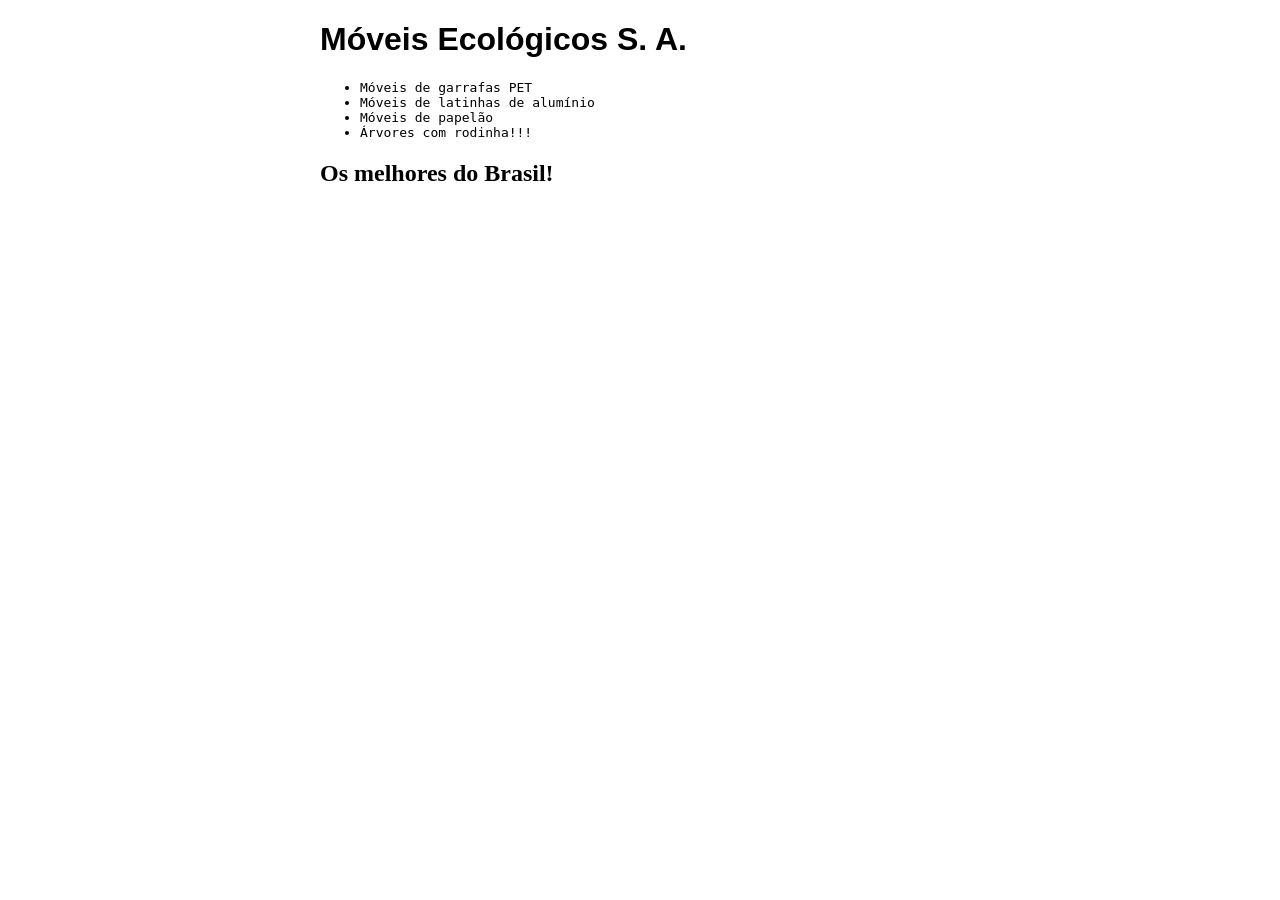
==== index.html @ 1bb396af "Testando com 2 remotes" ====
<!DOCTYPE html>
<html lang="pt_BR">
<head>
    <meta charset="UTF-8">
    <meta name="viewport" content="width=device-width, initial-scale=1.0">
    <title>Móveis Ecológicos</title>
    <link rel="stylesheet" href="style.css">
    <script src="js/principal.js"></script>
</head>
<body onload="trocaBanner()">
    <h1>Móveis Ecológicos S. A.</h1>
    <ul>
        <li>Móveis de garrafas PET</li>
        <li>Móveis de latinhas de alumínio</li>
        <li>Móveis de papelão</li>
        <li>Árvores com rodinha!!!</li>
    </ul>
    <h2 id="mensagem"></h2>
</body>
</html>
---- style.css ----
h1 {
    font-family: sans-serif;
}

li{
    font-family: monospace;
}

body{  
    width: 50%;
    margin: auto;
}
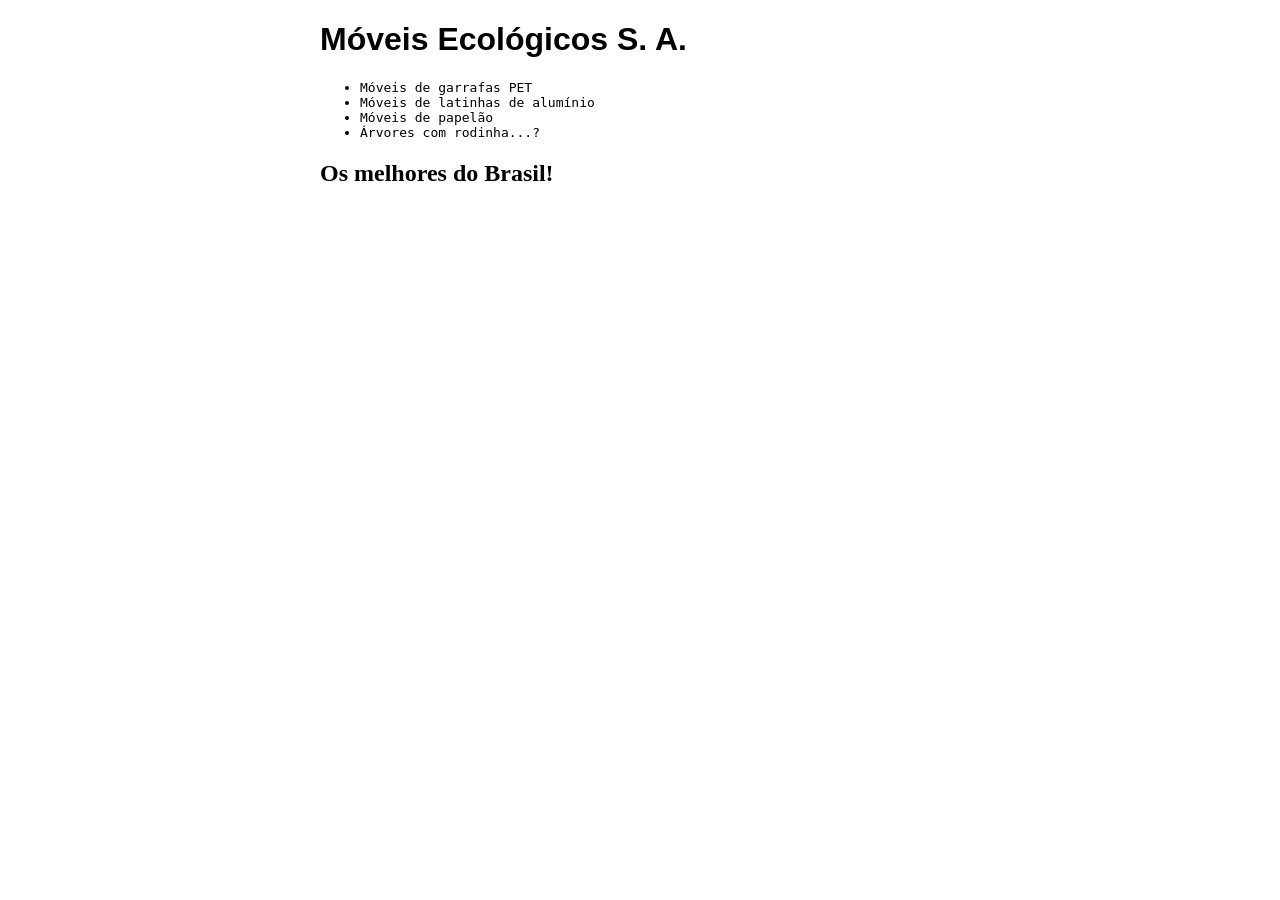
==== commit c50854bd: "Change exclamation marks to ellipsis in list item" ====
--- a/index.html
+++ b/index.html
@@ -13,8 +13,8 @@
         <li>Móveis de garrafas PET</li>
         <li>Móveis de latinhas de alumínio</li>
         <li>Móveis de papelão</li>
-        <li>Árvores com rodinha!!!</li>
+        <li>Árvores com rodinha...?</li>
     </ul>
     <h2 id="mensagem"></h2>
 </body>
-</html>+</html>
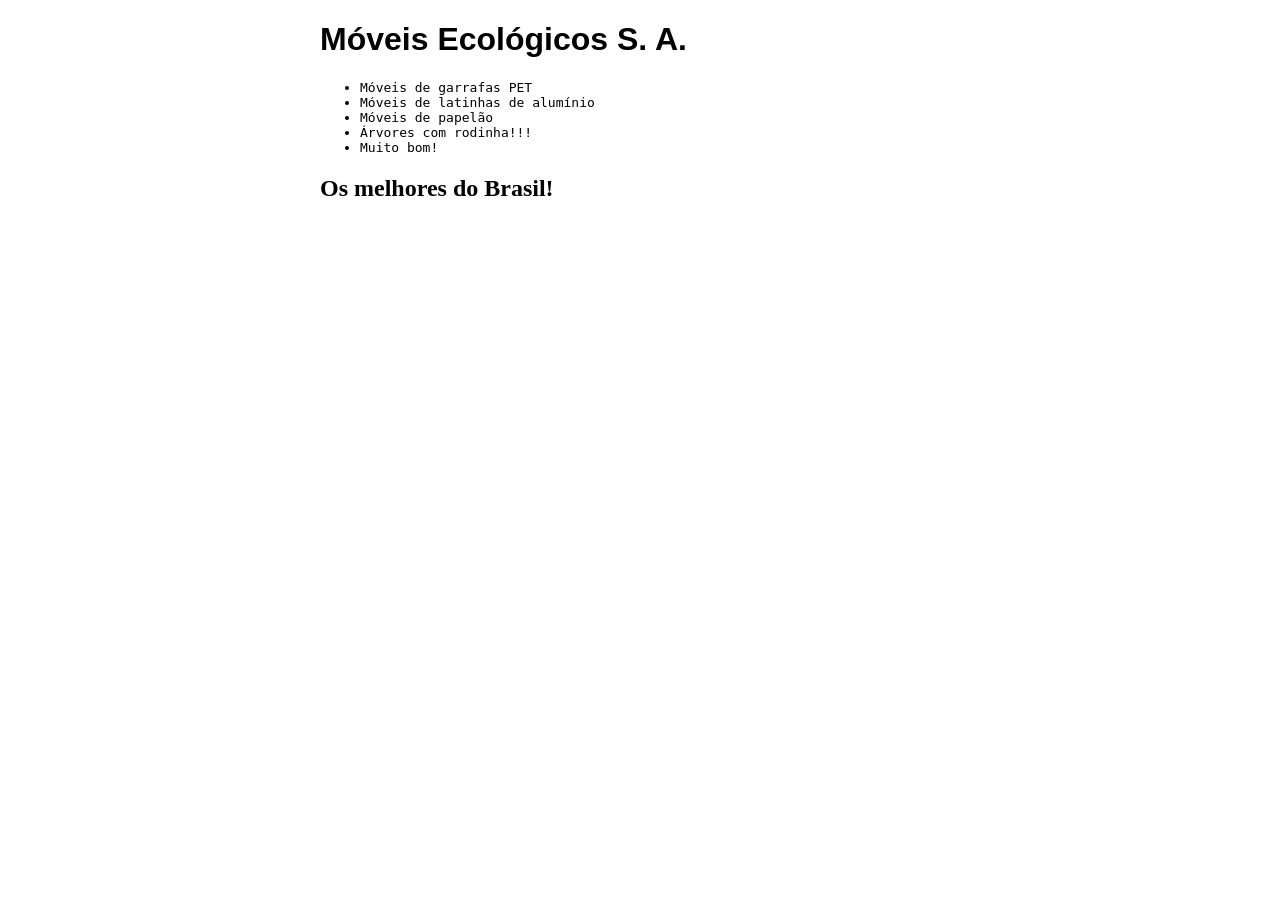
==== commit 994ac205: "Add new list item 'Muito bom!' to index.html" ====
--- a/index.html
+++ b/index.html
@@ -13,7 +13,8 @@
         <li>Móveis de garrafas PET</li>
         <li>Móveis de latinhas de alumínio</li>
         <li>Móveis de papelão</li>
-        <li>Árvores com rodinha...?</li>
+        <li>Árvores com rodinha!!!</li>
+        <li>Muito bom!</li>
     </ul>
     <h2 id="mensagem"></h2>
 </body>
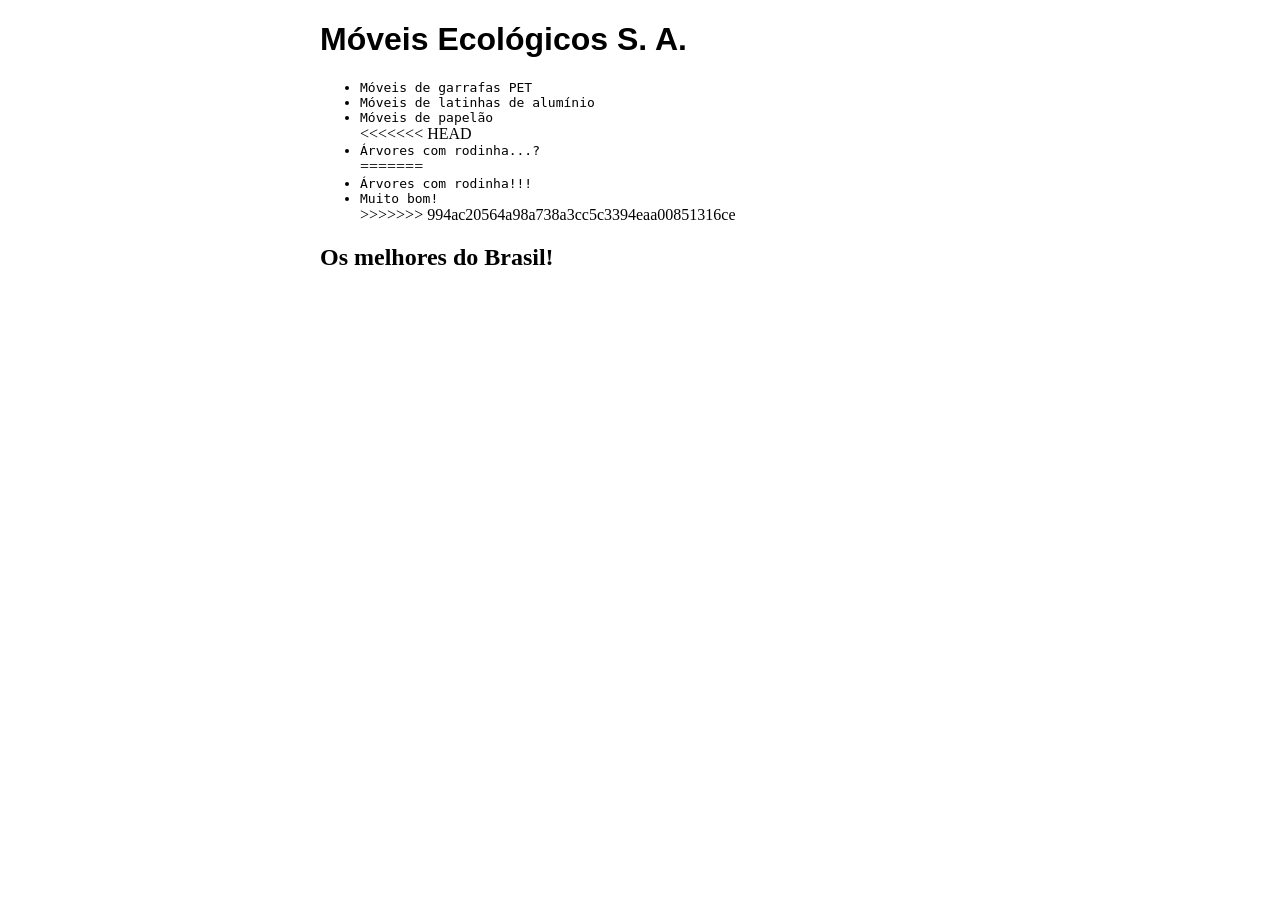
==== commit 35a08388: "Resolvendo conflito" ====
--- a/index.html
+++ b/index.html
@@ -13,8 +13,12 @@
         <li>Móveis de garrafas PET</li>
         <li>Móveis de latinhas de alumínio</li>
         <li>Móveis de papelão</li>
+<<<<<<< HEAD
+        <li>Árvores com rodinha...?</li>
+=======
         <li>Árvores com rodinha!!!</li>
         <li>Muito bom!</li>
+>>>>>>> 994ac20564a98a738a3cc5c3394eaa00851316ce
     </ul>
     <h2 id="mensagem"></h2>
 </body>
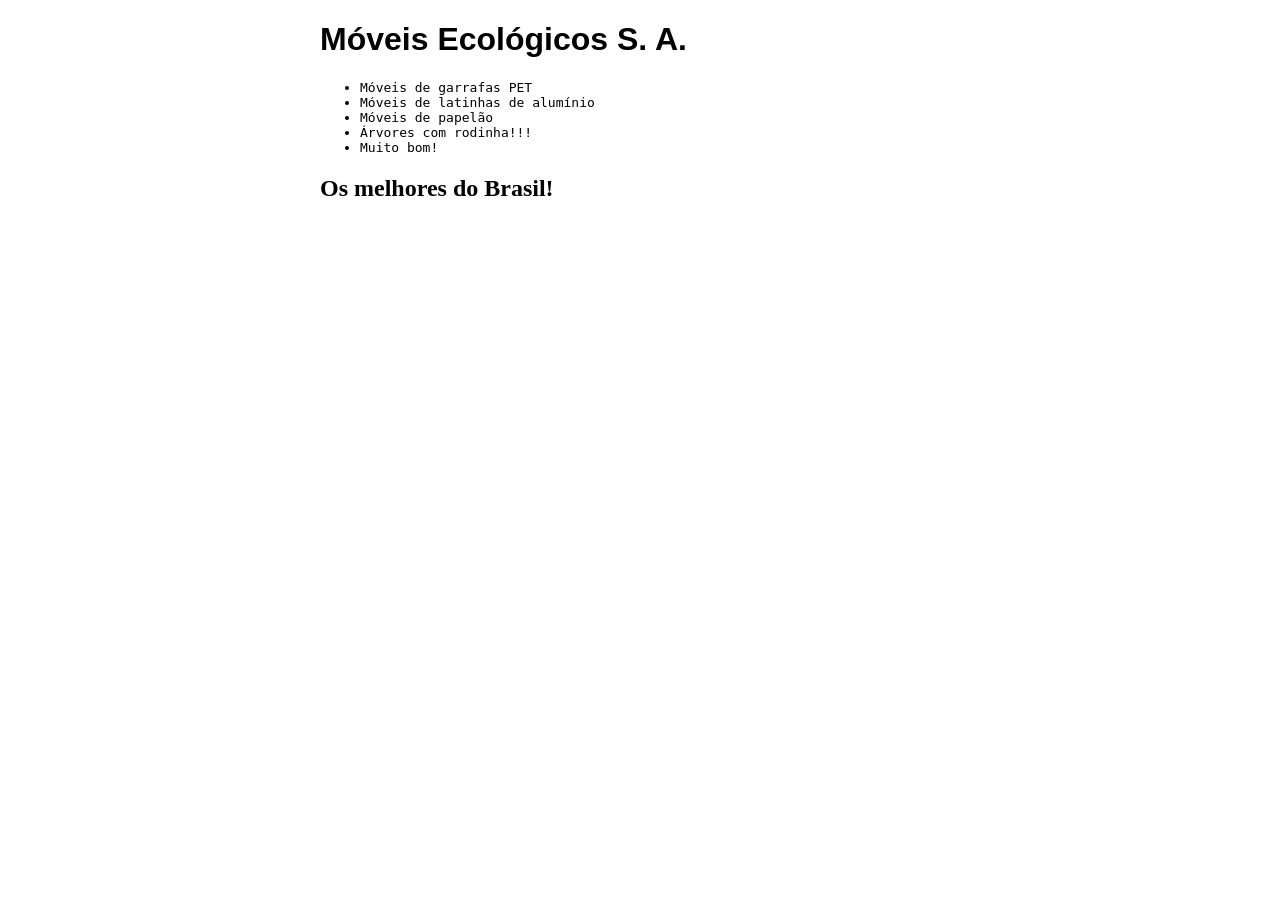
==== commit 9e04bdfa: "Adicionado qualquer coisa." ====
--- a/index.html
+++ b/index.html
@@ -13,12 +13,8 @@
         <li>Móveis de garrafas PET</li>
         <li>Móveis de latinhas de alumínio</li>
         <li>Móveis de papelão</li>
-<<<<<<< HEAD
-        <li>Árvores com rodinha...?</li>
-=======
         <li>Árvores com rodinha!!!</li>
         <li>Muito bom!</li>
->>>>>>> 994ac20564a98a738a3cc5c3394eaa00851316ce
     </ul>
     <h2 id="mensagem"></h2>
 </body>
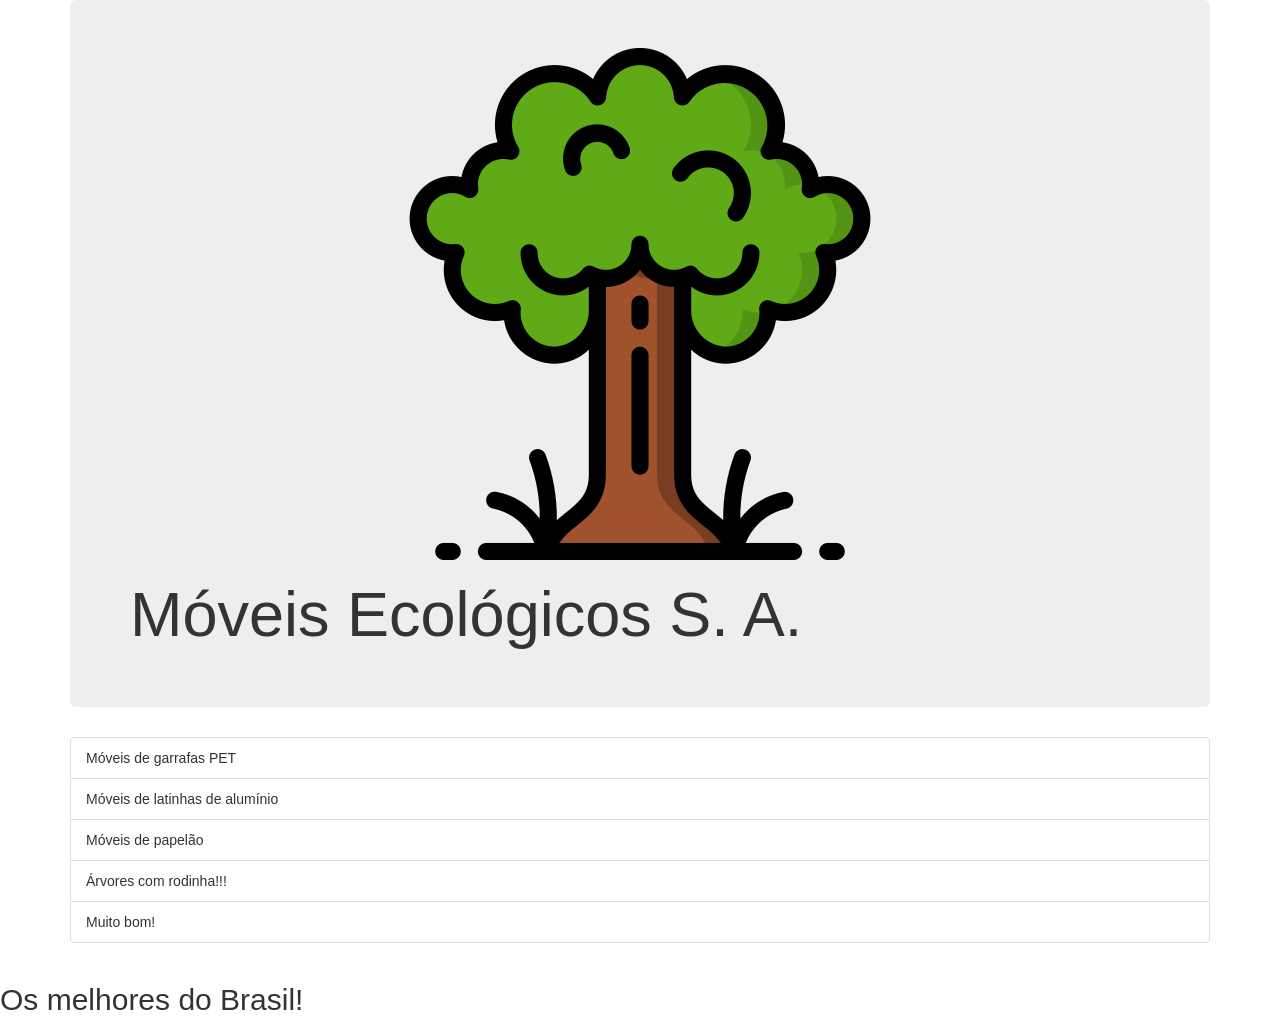
==== commit a2b1c551: "Reformulado" ====
--- a/index.html
+++ b/index.html
@@ -4,18 +4,24 @@
     <meta charset="UTF-8">
     <meta name="viewport" content="width=device-width, initial-scale=1.0">
     <title>Móveis Ecológicos</title>
-    <link rel="stylesheet" href="style.css">
+    <link rel="stylesheet" href="http://netdna.bootstrapcdn.com/bootstrap/3.1.1/css/bootstrap.min.css">
     <script src="js/principal.js"></script>
 </head>
 <body onload="trocaBanner()">
-    <h1>Móveis Ecológicos S. A.</h1>
-    <ul>
-        <li>Móveis de garrafas PET</li>
-        <li>Móveis de latinhas de alumínio</li>
-        <li>Móveis de papelão</li>
-        <li>Árvores com rodinha!!!</li>
-        <li>Muito bom!</li>
+    <div class="container">
+        <div class="jumbotron">
+            <img src="imagens/logo.png" alt="Logo da empresa" class="img-responsive center-block">
+            <h1>Móveis Ecológicos S. A.</h1>
+        </div>
+        <ul class="list-group">
+        <li class="list-group-item">Móveis de garrafas PET</li>
+        <li class="list-group-item">Móveis de latinhas de alumínio</li>
+        <li class="list-group-item">Móveis de papelão</li>
+        <li class="list-group-item">Árvores com rodinha!!!</li>
+        <li class="list-group-item">Muito bom!</li>
     </ul>
+    </div>
+    
     <h2 id="mensagem"></h2>
 </body>
 </html>
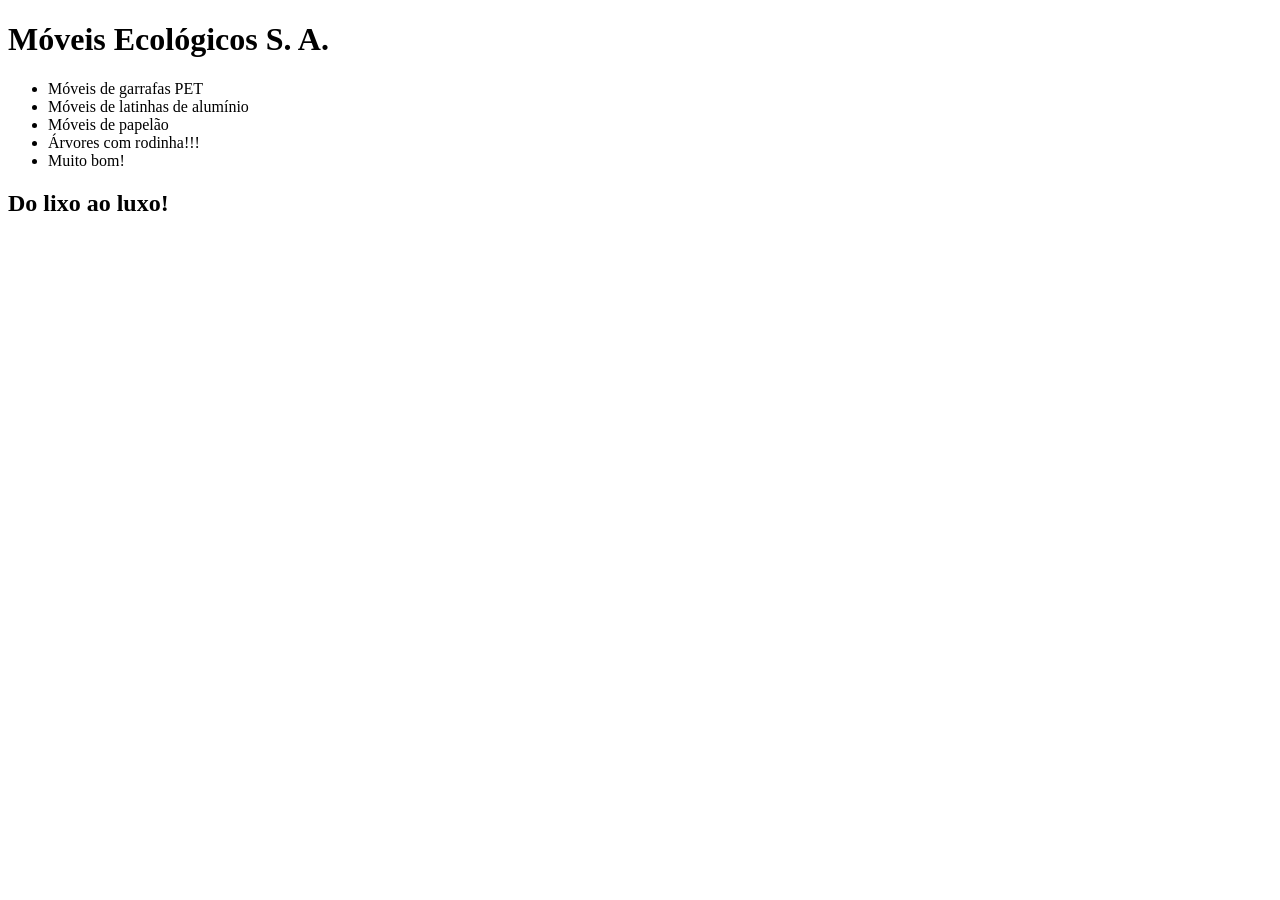
==== commit 85c643ca: "Mudando textos do banner." ====
--- a/index.html
+++ b/index.html
@@ -4,24 +4,18 @@
     <meta charset="UTF-8">
     <meta name="viewport" content="width=device-width, initial-scale=1.0">
     <title>Móveis Ecológicos</title>
-    <link rel="stylesheet" href="http://netdna.bootstrapcdn.com/bootstrap/3.1.1/css/bootstrap.min.css">
+    <link rel="stylesheet" href="style.css">
     <script src="js/principal.js"></script>
 </head>
 <body onload="trocaBanner()">
-    <div class="container">
-        <div class="jumbotron">
-            <img src="imagens/logo.png" alt="Logo da empresa" class="img-responsive center-block">
-            <h1>Móveis Ecológicos S. A.</h1>
-        </div>
-        <ul class="list-group">
-        <li class="list-group-item">Móveis de garrafas PET</li>
-        <li class="list-group-item">Móveis de latinhas de alumínio</li>
-        <li class="list-group-item">Móveis de papelão</li>
-        <li class="list-group-item">Árvores com rodinha!!!</li>
-        <li class="list-group-item">Muito bom!</li>
+    <h1>Móveis Ecológicos S. A.</h1>
+    <ul>
+        <li>Móveis de garrafas PET</li>
+        <li>Móveis de latinhas de alumínio</li>
+        <li>Móveis de papelão</li>
+        <li>Árvores com rodinha!!!</li>
+        <li>Muito bom!</li>
     </ul>
-    </div>
-    
     <h2 id="mensagem"></h2>
 </body>
 </html>
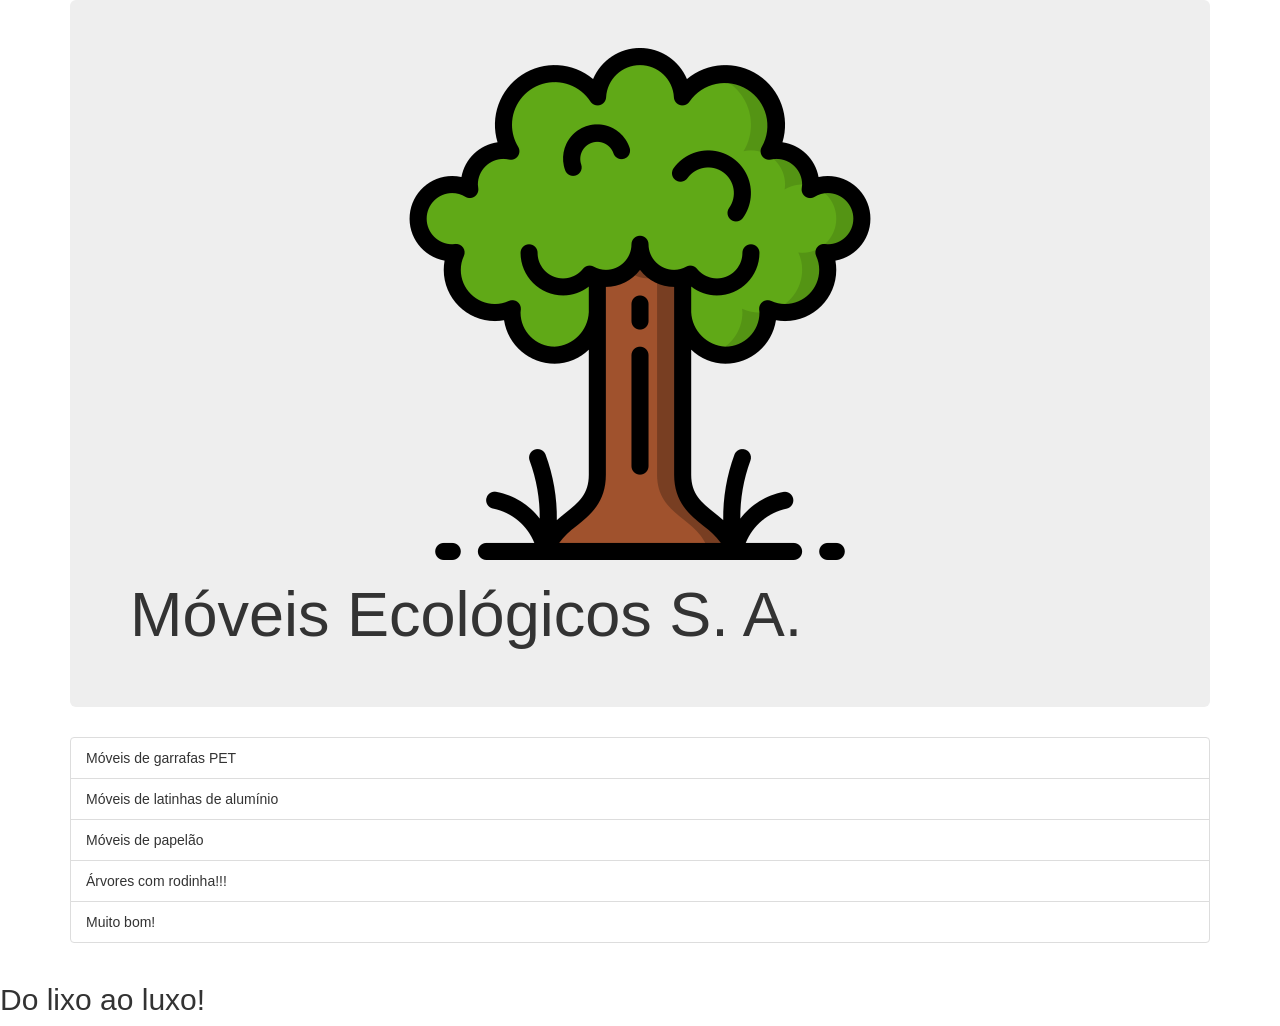
==== commit 89fea030: "Resolvendo conflito" ====
--- a/index.html
+++ b/index.html
@@ -4,18 +4,24 @@
     <meta charset="UTF-8">
     <meta name="viewport" content="width=device-width, initial-scale=1.0">
     <title>Móveis Ecológicos</title>
-    <link rel="stylesheet" href="style.css">
+    <link rel="stylesheet" href="http://netdna.bootstrapcdn.com/bootstrap/3.1.1/css/bootstrap.min.css">
     <script src="js/principal.js"></script>
 </head>
 <body onload="trocaBanner()">
-    <h1>Móveis Ecológicos S. A.</h1>
-    <ul>
-        <li>Móveis de garrafas PET</li>
-        <li>Móveis de latinhas de alumínio</li>
-        <li>Móveis de papelão</li>
-        <li>Árvores com rodinha!!!</li>
-        <li>Muito bom!</li>
+    <div class="container">
+        <div class="jumbotron">
+            <img src="imagens/logo.png" alt="Logo da empresa" class="img-responsive center-block">
+            <h1>Móveis Ecológicos S. A.</h1>
+        </div>
+        <ul class="list-group">
+        <li class="list-group-item">Móveis de garrafas PET</li>
+        <li class="list-group-item">Móveis de latinhas de alumínio</li>
+        <li class="list-group-item">Móveis de papelão</li>
+        <li class="list-group-item">Árvores com rodinha!!!</li>
+        <li class="list-group-item">Muito bom!</li>
     </ul>
+    </div>
+    
     <h2 id="mensagem"></h2>
 </body>
 </html>
